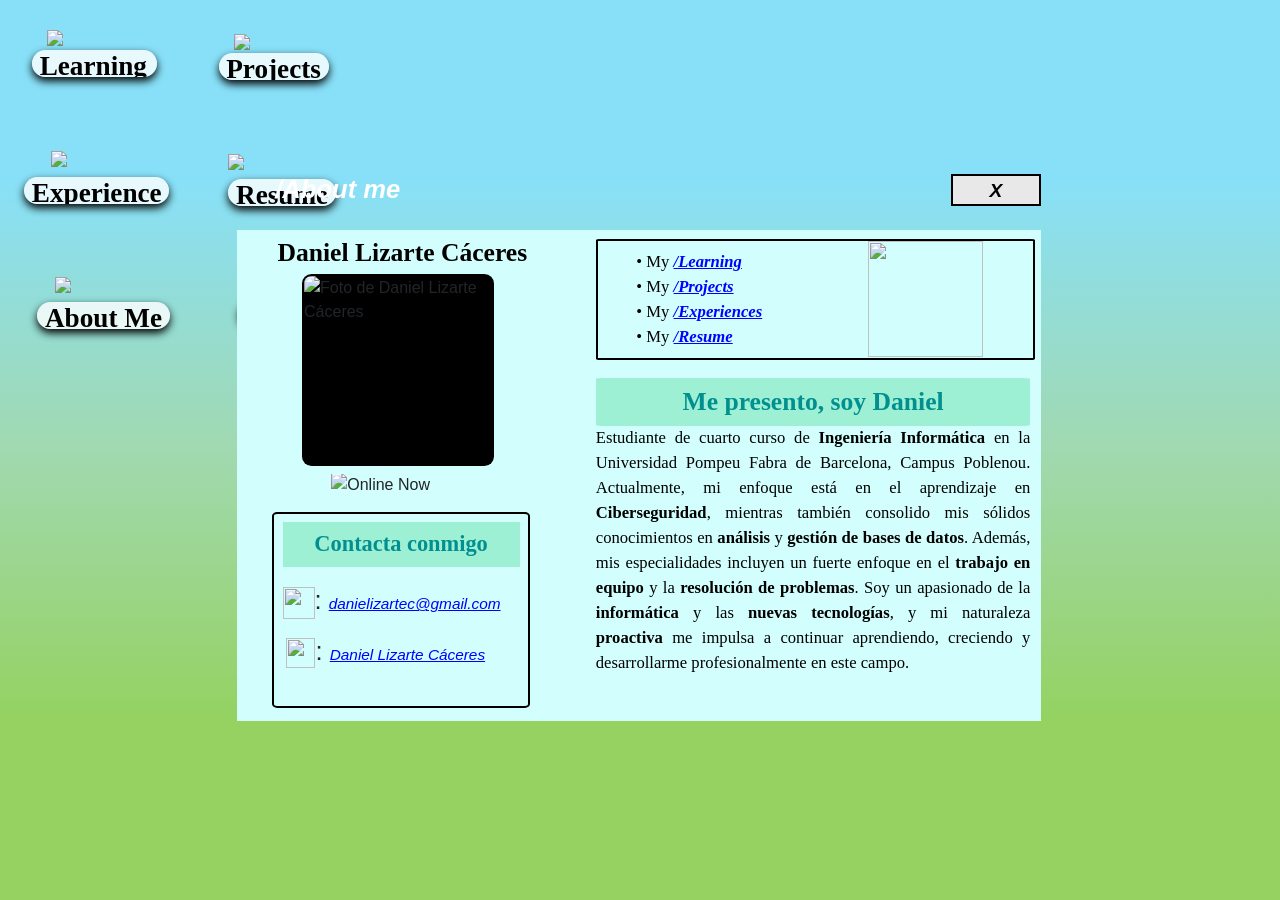
==== desktop/aboutme.html @ afbe8e85 "Add files via upload" ====
<!-- HTML By Daniel Lizarte Cáceres -->

<!DOCTYPE html>
<html lang="en">

<head>
    <meta charset="UTF-8">
    <meta name="viewport" content="width=device-width, initial-scale=1.0">
    <meta http-equiv="refresh" content="" />
    <link rel="icon" href="../resources/favicon.ico" type="image/x-icon">

    <title>About Me | DanieLizarTec</title>

    <link rel="stylesheet" href="https://stackpath.bootstrapcdn.com/bootstrap/4.4.1/css/bootstrap.min.css"
        integrity="sha384-Vkoo8x4CGsO3+Hhxv8T/Q5PaXtkKtu6ug5TOeNV6gBiFeWPGFN9MuhOf23Q9Ifjh" crossorigin="anonymous">
    <link rel="stylesheet" href="../style/styleAboutme.css">
    <link rel="stylesheet" href="../style/styleNavigation.css">
    
</head>

<body id="initAboutme">
   

    <div id="iconContainer1">
        <div id="learning_file">
            <img  id="icon_file_learning" src="../resources/learning.png">
            <h3 id="text_learning">Learning</h3>
        </div>

         <div id="project_file">
            <img id="icon_file_project" src="../resources/projects.png">
            <h3 id="text_project">Projects</h3>
        </div>
    </div>

    <div id="iconContainer2">

        <div id="experience_file">
            <img  id="icon_file_experience" src="../resources/experience.png">
            <h3 id="text_experience">Experience</h3>
        </div>

        <div id="resume_file">
            <img id="icon_file_resume" src="../resources/resume.png">
            <h3 id="text_resume">Resume</h3>
        </div>

    </div>

    <div id="iconContainer3">
        <div id="aboutme_file">
            <img  id="icon_file_aboutme" src="../resources/aboutme.png">
            <h3 id="text_aboutme">About Me</h3>
        </div>

        <div id="contact_file">
            <img id="icon_file_contact" src="../resources/contact.png">
            <h3 id="text_contact">Contact</h3>
        </div>
    </div>


    <div id="container_window_info">
        <div id="container_bar_aboutme">
            <h1 id="title_aboutme"><b>/About me</b></h1>
            <button id="button_back" style="background-color: #e8e8e8; color: #000000; font-weight: bold; font-family: 'MS Sans Serif', Tahoma, sans-serif;">X</button>
        </div>
        <div id="info_content_container">
           
            
                <h1 style="font-family: 'Times New Roman'; color: black; white-space: nowrap; font-size:2vw; 
                margin-left:5%; height: 10%; margin-top: 1%; text-align: center;"><b>Daniel Lizarte Cáceres</b></h1>

                <img id="foto_aboutme" src="../resources/fotocv.png"  alt="Foto de Daniel Lizarte Cáceres">
                <img id="online_now" src="../resources/online_now.gif" alt="Online Now">


                <div id="rectangle_contact" >
                    <div style="font-family: 'Times New Roman'; text-align: center;  color: rgb(1, 143, 143); 
                    background-color: rgb(158, 240, 213); padding: 2%;">
                        <h3 id="title_name" style="font-size:1.75vw"><b>Contacta conmigo</b></h3>
                    </div>
                    <div style="margin-top:6%;">
                        <img src="../resources/contact_email.png" style="width:2.5vw; height:2.5vw;">: </img>
                        <a href="mailto:danielizartec@gmail.com" style="font-size:1.2vw; display:inline; color:blue; 
                        text-decoration:underline; font-style: italic; cursor: pointer;">danielizartec@gmail.com</a>

                        <div style="margin-top:5%;">
                            <img src="../resources/linkedin_icon.png" style="width:2.3vw; height:2.3vw; margin-left: 1.5%; " >: </img>
                            <a href="https://www.linkedin.com/in/daniel-lizarte-cáceres-a90b30240/" target="_blank" style="font-size:1.2vw; display:inline; color:blue; 
                            text-decoration:underline; font-style: italic; cursor: pointer;">Daniel Lizarte Cáceres</a>

                        </div>
                    </div>
                </div>
                
            
            
                <div id="info_content">

                    <div id="rectangle_resources">
                        <img id="blog_icon" src="../resources/blog_icon.png">
                        <div id="list_resources">
                            <p > &bull;       My <span id="learning_shortcut" style=" text-decoration:underline;  font-style: italic; cursor: pointer; color:blue;"><b>/Learning</b></span></p>
                            <p > &bull;       My <span id="projects_shortcut" style=" text-decoration:underline;  font-style: italic; cursor: pointer; color:blue;"><b>/Projects</b></span></p>
                            <p > &bull;       My <span id="experience_shortcut" style=" text-decoration:underline;  font-style: italic; cursor: pointer; color:blue;"><b>/Experiences</b></span></p>
                            <p > &bull;       My <span id="resume_shortcut" style=" text-decoration:underline;  font-style: italic; cursor: pointer; color:blue;"><b>/Resume</b></span></p>
                        </div>
                        
                    </div>
                    <div id="text_info_content">
                        <h2 id="title_name"><b>Me presento, soy Daniel</b></h2>
                        <p>Estudiante de cuarto curso de <b>Ingeniería Informática</b> en la Universidad Pompeu Fabra de Barcelona, Campus Poblenou. 
                            Actualmente, mi enfoque está en el aprendizaje en <b>Ciberseguridad</b>, mientras también consolido mis sólidos conocimientos en <b>análisis</b> y <b>gestión de bases de datos</b>. 
                            Además, mis especialidades incluyen un fuerte enfoque en el <b>trabajo en equipo</b> y la <b>resolución de problemas</b>. 
                            Soy un apasionado de la <b>informática</b> y las <b>nuevas tecnologías</b>, y mi naturaleza <b>proactiva</b> me impulsa a continuar aprendiendo, creciendo y desarrollarme profesionalmente en este campo.
                         </p>
                         
                    </div>

                </div>             
            
                
             
        </div>
    </div>

    
    
    

</body>

    <script src="../javascript/codeAboutme.js"></script>
    <script src="../javascript/codeNavigation.js"></script>

</html>
---- style/styleAboutme.css ----
/* CSS  By Daniel Lizarte Cáceres */

/* General Structure */
body, html {
    height: 100%;
    margin: 0;
}


/* Body Aboutme */
body#initAboutme {
    font-family: Arial, sans-serif;
    margin: 0;
    padding: 0;
    background:url("../resources/wallpaper_draw_maffhu2.jpg"),  linear-gradient(to bottom, #88e0f8 20%, #a1d9b0 50%, #95d261 80%);
    background-size: cover;
    background-position: center;
    background-repeat: no-repeat;
    height: 100vh;
    overflow: hidden; 
    
}

div#container_window_info{
    display: block;
    width: 65vw; 
    height: 65vw; 
    background-image: url("../resources/window_info.png");
    background-size: contain;
    background-position: center;
    background-repeat: no-repeat;
    position: absolute;
    top: 50%;
    left: 50%;
    transform: translate(-50%, -50%);
    overflow: hidden;
    z-index:1;
   
}

#container_bar_aboutme {
    display: flex;
    align-items: flex-start; 
    width: 80vw; 
    height: 4vw; 
    
    margin-top:15.8%;
}

#title_aboutme {
    width: 20vw; 
    height: 2vw;
    font-size: 2vw; 
    font-style: italic;
    color: white;
    margin-top: 0.8%;
    margin-left:5%
}

#button_back {
    width: 7vw; 
    height: 2.5vw;
    font-size: 1.5vw; 
    font-style: italic;
    color: black;
    margin-top: 0.8%; 
    margin-left: 41%; 
    display:none;
    border: 0.2vw solid black;
    padding:0.1vw;
}


#info_content_container {
    
    display:flex;
    width: 62.8vw;
    height: 38.3vw;
    margin-left: 1.6%;
    margin-right: 2%;
    overflow-y: none; 
    background-color: #d2fffd;
    margin-top:1.66%;
    z-index:2;
    background-size: cover;
    background-position: center;
    background-repeat: no-repeat;
    
    overflow: hidden; 
    
     
}


#text_info_content{
    color:black;
    font-size:1.3vw;
    margin-top:2%;
    margin-bottom:20%;
    text-align: justify;
    padding:2%;
    height: 70%;
    overflow: hidden;
    font-family: 'Times New Roman';
}


  
#foto_aboutme {
    width: 15vw;
    height: 15vw;
    margin-top: 5.4%;
    margin-left: -27.5%;
    padding: 0.25vw;
    background: rgb(0 0 0);
    padding: 0.15vw;
    border-radius: 5%;
}

#online_now {
    width: 10vw;
    height: 2.5vw;
    margin-top: 30%;
    margin-left: -20.5%;
    padding: 0.25vw;
    
    padding: 0.15vw;
    border-radius: 5%;
}



#title_name{

    padding:2%;
    width:100%;
    height: 15%; 
    font-size:2vw; 
    color: rgb(1, 143, 143); 
    background-color: rgb(158, 240, 213);
    font-family: 'Times New Roman'; 
    white-space: nowrap; 
    text-align: center;
    margin-bottom: 0;
    border-radius:2%;
}

#rectangle_resources{
    border: 0.2vw solid black;
    width: 97%;
    height: 9.4vw;
    margin-right:4%;
    margin-top:2%;
    margin-left:2%;
    font-size:2vw;
    border-radius:1%;
}

#list_resources{
    
    
    font-family: 'Times New Roman'; 
    color: black; 
    
    font-size:1.6vw; 
    margin-left:2%; 
    height: 2%; 
    margin-top: -3%; 
    text-align: left;
}

#list_resources p {
    font-size:1.3vw;
    display:block;
    margin-bottom: 25%; 
    margin-left:7%;
    margin-top:-25%;
    width:50%;
}

#blog_icon{

    margin-left:62%;
    width:9vw; 
    height:9vw;
    
}

#info_content{
    margin-left:42%;
    position: absolute;
    margin-right:2%;
}

#rectangle_contact{
    border:0.2vw solid black;
    margin-top:35%; 
    width: 32%;
    height:40%;
    font-size:2vw;
    margin-left:-23%;
    padding:1%;
    border-radius:2%;
}

/* For Vertical Mobile/Tablet */
@media only screen and (max-width: 900px) and (max-height: 900px) and (orientation: portrait), 
       only screen and (max-width: 900px) and  (orientation: portrait) {


        div#container_window_info{
            display: block;
            width: 65vw; 
            height: 95vw; 
            
            background-image: url("../resources/window_info_mobile.png");
            background-size: contain;
            background-position: center;
            background-repeat: no-repeat;
            position: absolute;
            
            left: 50%;
            transform: translateY(-32%) translateX(-50%) scale(1.5); 
            overflow: hidden;
            z-index:1;
        
        }

        #container_bar_aboutme{
            margin-top:-0.3%;
           
        }

        #info_content_container {
    
            display:flex;
            width: 61.8vw;
            height: 90.5vw;
            margin-left: 2.25%;
            margin-right: 2%;
            overflow-y: none; 
            background: url("");
            background-color:#dbf6fe;
            margin-top:-0.24%;
            z-index:2;
            background-size: cover;
            background-position: center;
            background-repeat: no-repeat;
            
            overflow: hidden; 
            
             
        }

        #text_info_content{
            color:black;
            font-size:1.2vw;
            margin-top:2%;
            margin-bottom:20%;
            text-align: justify;
            padding:2%;
            height: 70%;
            overflow: hidden;
            font-family: 'Times New Roman';
        }

        #foto_aboutme {
        
            margin-left: -30%;
            
        }

}

/*For Horizontal Mobile*/
@media only screen and (min-width: 600px) and (max-width: 950px) and (orientation: landscape) {
    
    div#container_window_info{
        transform: translate(-50%, -50%) scale(0.83);
    }

    #foto_aboutme {
        
        margin-left: -30%;
        
    }


    #text_info_content{
        
        font-size:1.18vw;
       
    }


}

/* For Horizontal Tablet */
@media only screen and (min-width: 768px) and (max-width: 2100px) and (max-height: 1300px) and (orientation: landscape) {
    #foto_aboutme {
        
        margin-left: -28%;
        
    }
}
---- style/styleNavigation.css ----
/*Background Window*/


/* Icons Desktop Row 1 */
#iconContainer1 {
    display: flex;
    
}

/* Icon Learning Desktop */
#learning_file {
    position: relative;
    margin-top: 2%;
    margin-left:2.5%;
}

#icon_file_learning {
    width: 6em;
    height: auto;
    margin-left: 12.5%;
    cursor: pointer;
}

h3#text_learning {
    width: 102%;
    height: 21%;
    position: relative;
    font-size: 170%;
    font-family: consolas;
    font-weight: bolder;
    color: black;

    background-color: rgba(255, 255, 255, 0.8); 
    border-radius: 1.75vw; 
    padding: 0.6vw; 
    padding-bottom: 3.0vh; 
    padding-top: 0px;
    box-shadow: 0 4px 8px #000;
    overflow: hidden;
    word-wrap: break-word;
    word-break: normal;
    cursor: pointer;
    transition: background-color 0.3s;
   
}

h3#text_learning:hover {
    background-color: rgba(255, 255, 255, 1); 
    
}


/* Icon Projects Desktop */
#project_file {
    position: relative;
    margin-left: 5%;
    margin-top: 2.25%;
}

#icon_file_project {
    width: 5.75em;
    height: auto;
    margin-left: 14%;
    cursor: pointer;
   
}

h3#text_project {
    width: 100%;
    height: 21%;
    position: relative;
    font-size: 170%;
    font-family: consolas;
    font-weight: bolder;
    color: black;
    

    background-color: rgba(255, 255, 255, 0.8); 
    border-radius: 1.75vw; 
    padding: 0.6vw; 
    padding-bottom: 3.0vh;
    padding-top: 0px;
    box-shadow: 0 4px 8px #000;
    overflow: hidden;
    cursor: pointer;
    transition: background-color 0.3s;
}

h3#text_project:hover {
    background-color: rgba(255, 255, 255, 1); 
    
}


/* Icons Desktop Row 2 */
#iconContainer2 {
    display: flex;
    
}

/* Icon Experience Desktop */
#experience_file {
    position: relative;
    margin-top: 2%;
    margin-left: 2%;

}

#icon_file_experience {
    width: 6em;
    height: auto;
    
    cursor: pointer;
    margin-left:17.5%;
}

h3#text_experience {
    width: 100%;
    height: 21%;
    position: relative;
    font-size: 170%; 
    margin-left:-1%;
    
    font-family: consolas;
    font-weight: bolder;
    color: black;

    background-color: rgba(255, 255, 255, 0.8); 
    border-radius: 1.75vw; 
    padding: 0.6vw; 
    padding-bottom: 3.0vh;
    padding-top: 0px;
    box-shadow: 0 4px 8px #000;
    overflow: hidden;

    margin-top:5%;
    cursor: pointer;
    transition: background-color 0.3s;
}

h3#text_experience:hover {
    background-color: rgba(255, 255, 255, 1); 
    
}

/* Icon Resume Desktop */
#resume_file { 
    position:relative;
    margin-left: 4.5%;
    margin-top: 2.25%;
}

#icon_file_resume {
    width: 6em;
    height: auto;
    cursor: pointer;
}

h3#text_resume {
    width: 100%;
    height: 20%;
    position: relative;
    font-size: 170%;
    font-family: consolas;
    font-weight: bolder;
    color: black;

    background-color: rgba(255, 255, 255, 0.8); 
    border-radius: 1.75vw; 
    padding: 0.6vw; 
    padding-bottom: 3.0vh;
    padding-top: 0px;
    box-shadow: 0 4px 8px #000;
    overflow: hidden;
    margin-top:5%;
    cursor: pointer;
    transition: background-color 0.3s;
}

h3#text_resume:hover {
    background-color: rgba(255, 255, 255, 1); 
    
}


/* Icons Desktop Row 3 */
#iconContainer3 {
    display: flex;
    
}

/* Icon AboutMe Desktop */
#aboutme_file {
    position: relative;
    margin-top: 2%;
    margin-left: 2.5%;
    
}

#icon_file_aboutme {
    width: 6em;
    height: auto;
    
    cursor: pointer;
    margin-left:17.5%;
}

h3#text_aboutme {
    width: 100%;
    height: 20%;
    position: relative;
    font-size: 170%; 
    margin-left: 4%;
    margin-top:5%;
    font-family: consolas;
    font-weight: bolder;
    color: black;

    background-color: rgba(255, 255, 255, 0.8); 
    border-radius: 1.75vw; 
    padding: 0.6vw; 
    padding-bottom: 3.0vh;
    padding-top: 0px;
    box-shadow: 0 4px 8px #000;
    overflow: hidden;
    cursor: pointer;
    transition: background-color 0.3s;
}

h3#text_aboutme:hover {
    background-color: rgba(255, 255, 255, 1); 
    
}

/* Icon Contact Desktop */
#contact_file {
    
    position: relative;
    margin-left: 5.5%;
    margin-top: 2.25%;
}

#icon_file_contact {
    width: 6em;
    height: auto;
    margin-left: 15%;
    cursor: pointer;
}

h3#text_contact {
    width: 100%;
    height: 20%;
    position: relative;
    font-size: 170%;
    font-family: consolas;
    font-weight: bolder;
    color: black;
    margin-left:4%;
    
    
    background-color: rgba(255, 255, 255, 0.8); 
    border-radius: 1.75vw;
    padding: 0.6vw; 
    padding-bottom: 3.0vh;
    padding-top: 0px;
    box-shadow: 0 4px 8px #000;
    overflow: hidden;
    cursor: pointer;
    transition: background-color 0.3s;
}

h3#text_contact:hover {
    background-color: rgba(255, 255, 255, 1); 
    
}
   


/* For Vertical Mobile/Tablet */
@media only screen and (max-width: 900px) and (max-height: 900px) and (orientation: portrait), 
       only screen and (max-width: 900px) and  (orientation: portrait) {

    
    
    /* Icon Learning Desktop */
    #learning_file {
        position: relative;
        margin-top: 2%;
        margin-left:20%;
        margin-right:90%;
        float: left;
    }
    
    #icon_file_learning {
        width: 6em;
        height: auto;
        cursor: pointer;
        margin-left: 40%
    }
    
    h3#text_learning {
        width: 100%;
        height: 10%;
        position: relative;
        font-size: 170%; 
        
        margin-left: 35%;
        background-color: transparent; 
        box-shadow: none; 
        overflow: visible;
        word-break:normal;
        cursor: pointer;
        
        background-color: rgba(255, 255, 255, 0.8);
        border-radius: 15px; 
        padding: 0.6vw; 
        padding-bottom: 5.0vh;
        padding-top: 0px;
        box-shadow: 0 4px 8px #000;
        overflow: hidden;
        cursor: pointer;
    }
    
    /* Icon Projects Desktop */
    #project_file {
        position: absolute;
        margin-left:60%;
        margin-right: 26%;
        margin-top: 1%;
        
    }
    
    #icon_file_project {
        width: 6em;
        height: auto;
        cursor: pointer;
    }
    
    h3#text_project {
        width: 100%;
        height: 10%;
        position: relative;
        font-size: 170%;
        background-color: transparent; 
        box-shadow: none; 
        overflow: visible;
        cursor: pointer;
        margin-left:1%;

        
        background-color: rgba(255, 255, 255, 0.8);
        border-radius: 15px; 
        padding: 0.6vw; 
        padding-bottom: .0vh;
        padding-top: 0px;
        box-shadow: 0 4px 8px #000;
        overflow: hidden;
        cursor: pointer;
    }

    
    
    /* Icon Experience Desktop */
    #experience_file {
        position: relative;
        margin-top: 2%;
        margin-left:19%;
        width:6.7em;
        
    }
    
    #icon_file_experience {
        width: 6em;
        height: auto;
        cursor: pointer;
        margin-left:55%;
    }
    
    h3#text_experience {
        width: 141%;
        height: 10%;
        position: relative;
        font-size: 170%; 
        
        margin-left:30%;
        background-color: transparent; 
        box-shadow: none; 
        overflow: visible;
        cursor: pointer;

            
        background-color: rgba(255, 255, 255, 0.8);
        border-radius: 15px; 
        padding: 0.9vw; 
        padding-bottom: 5.0vh;
        padding-top: 0px;
        box-shadow: 0 4px 8px #000;
        overflow: hidden;
        cursor: pointer;
    }
    
    
    /* Icon Resume Desktop */
    #resume_file {
        position:absolute;
        margin-left: 51%;
        margin-right:60%;
        margin-top: 2%;
        
        
    
    }
    
    #icon_file_resume {
        width: 6em;
        height: auto;
        cursor: pointer;

    }
    
    h3#text_resume {
        width: 100%;
        height: 10%;
        position: relative;
        font-size: 170%;
        background-color: transparent; 
        box-shadow: none; 
        overflow: visible;
        cursor: pointer;

        
        background-color: rgba(255, 255, 255, 0.8);
        border-radius: 15px; 
        padding: 0.6vw; 
        padding-bottom: .0vh;
        padding-top: 0px;
        box-shadow: 0 4px 8px #000;
        overflow: hidden;
        cursor: pointer;
    }
    
    
  
    
    /* Icon AboutMe Desktop */
    #aboutme_file {
      
        position: relative;
        margin-top: 2.5%;
        margin-left:18.5%;
        
    }
    
    #icon_file_aboutme {
        width: 6em;
        height: auto;
        cursor: pointer;
        margin-left:45%;
    }
    
    h3#text_aboutme {
        width: 100%;
        height: 10%;
        position: relative;
        font-size: 170%; 
        
        margin-left:35%;
        background-color: transparent; 
        box-shadow: none; 
        overflow: visible;
        cursor: pointer;

            
        background-color: rgba(255, 255, 255, 0.8);
        border-radius: 15px; 
        padding: 0.6vw; 
        padding-bottom: 5.0vh;
        padding-top: 0px;
        box-shadow: 0 4px 8px #000;
        overflow: hidden;
        cursor: pointer;
    }
    
    /* Icon Contact Desktop */
    #contact_file {
        position: absolute;
        margin-left: 59%;
        margin-right:60%;
        margin-top: 2.5%;
    }
    
    #icon_file_contact {
        width: 6em;
        height: auto;
        cursor: pointer;

    }
    
    h3#text_contact {
        width: 100%;
        height: 10%;
        position: relative;
        font-size: 170%;
        background-color: transparent; 
        box-shadow: none; 
        overflow: visible;
        cursor: pointer;
        margin-left:1%;

        
        background-color: rgba(255, 255, 255, 0.8);
        border-radius: 15px; 
        padding: 0.6vw; 
        padding-bottom: .0vh;
        padding-top: 0px;
        box-shadow: 0 4px 8px #000;
        overflow: hidden;
        cursor: pointer;
       
    }

}

/* For Vertical Tablet */
@media only screen and (min-width: 601px) and (max-width: 900px) and (orientation: portrait) {

    /* Icon Learning Desktop */
    #learning_file {
        position: relative;
        margin-top: 2%;
        margin-left:20%;
        margin-right:90%;
        float: left;
    }
    
    #icon_file_learning {
        width: 6em;
        height: auto;
        cursor: pointer;
        margin-left: 40%
    }
    
    h3#text_learning {
        width: 100%;
        height: 10%;
        position: relative;
        font-size: 170%; 
        
        margin-left: 35%;
        background-color: transparent; 
        box-shadow: none; 
        overflow: visible;
        word-break:normal;
        cursor: pointer;
        
        background-color: rgba(255, 255, 255, 0.8);
        border-radius: 15px; 
        padding: 0.6vw; 
        padding-bottom: 3.0vh;
        padding-top: 0px;
        box-shadow: 0 4px 8px #000;
        overflow: hidden;
        cursor: pointer;
    }
    
    /* Icon Projects Desktop */
    #project_file {
        position: absolute;
        margin-left:60%;
        margin-right: 26%;
        margin-top: 2%;
        
    }
    
    #icon_file_project {
        width: 6em;
        height: auto;
        cursor: pointer;
    }
    
    h3#text_project {
        width: 100%;
        height: 10%;
        position: relative;
        font-size: 170%;
        background-color: transparent; 
        box-shadow: none; 
        overflow: visible;
        cursor: pointer;
        margin-left:4%;

        
        background-color: rgba(255, 255, 255, 0.8);
        border-radius: 15px; 
        padding: 0.6vw; 
        padding-bottom: .0vh;
        padding-top: 0px;
        box-shadow: 0 4px 8px #000;
        overflow: hidden;
        cursor: pointer;
    }

    
    
    /* Icon Experience Desktop */
    #experience_file {
        position: relative;
        margin-top: 2%;
        margin-left:19%;
        width:6.7em;
        
    }
    
    #icon_file_experience {
        width: 6em;
        height: auto;
        cursor: pointer;
        margin-left:55%;
    }
    
    h3#text_experience {
        width: 141%;
        height: 10%;
        position: relative;
        font-size: 170%; 
        
        margin-left:30%;
        background-color: transparent; 
        box-shadow: none; 
        overflow: visible;
        cursor: pointer;

            
        background-color: rgba(255, 255, 255, 0.8);
        border-radius: 15px; 
        padding: 0.9vw; 
        padding-bottom: 3.0vh;
        padding-top: 0px;
        box-shadow: 0 4px 8px #000;
        overflow: hidden;
        cursor: pointer;
    }
    
    
    /* Icon Resume Desktop */
    #resume_file {
        position:absolute;
        margin-left: 61%;
        margin-right:60%;
        margin-top: 2%;
        
        
    
    }
    
    #icon_file_resume {
        width: 6em;
        height: auto;
        cursor: pointer;

    }
    
    h3#text_resume {
        width: 100%;
        height: 10%;
        position: relative;
        font-size: 170%;
        background-color: transparent; 
        box-shadow: none; 
        overflow: visible;
        cursor: pointer;

        
        background-color: rgba(255, 255, 255, 0.8);
        border-radius: 15px; 
        padding: 0.6vw; 
        padding-bottom: .0vh;
        padding-top: 0px;
        box-shadow: 0 4px 8px #000;
        overflow: hidden;
        cursor: pointer;
    }
    
    
  
    
    /* Icon AboutMe Desktop */
    #aboutme_file {
      
        position: relative;
        margin-top: 2.5%;
        margin-left:18.5%;
        
    }
    
    #icon_file_aboutme {
        width: 6em;
        height: auto;
        cursor: pointer;
        margin-left:46%;
    }
    
    h3#text_aboutme {
        width: 100%;
        height: 10%;
        position: relative;
        font-size: 170%; 
        
        margin-left:35%;
        background-color: transparent; 
        box-shadow: none; 
        overflow: visible;
        cursor: pointer;

            
        background-color: rgba(255, 255, 255, 0.8);
        border-radius: 15px; 
        padding: 0.6vw; 
        padding-bottom: 3.0vh;
        padding-top: 0px;
        box-shadow: 0 4px 8px #000;
        overflow: hidden;
        cursor: pointer;
    }
    
    /* Icon Contact Desktop */
    #contact_file {
        position: absolute;
        margin-left: 61%;
        margin-right:60%;
        margin-top: 2.5%;
    }
    
    #icon_file_contact {
        width: 6em;
        height: auto;
        cursor: pointer;

    }
    
    h3#text_contact {
        width: 100%;
        height: 10%;
        position: relative;
        font-size: 170%;
        background-color: transparent; 
        box-shadow: none; 
        overflow: visible;
        cursor: pointer;
        margin-left:4%;

        
        background-color: rgba(255, 255, 255, 0.8);
        border-radius: 15px; 
        padding: 0.6vw; 
        padding-bottom: .0vh;
        padding-top: 0px;
        box-shadow: 0 4px 8px #000;
        overflow: hidden;
        cursor: pointer;
       
    }
    
}


/* For Vertical Mobile */
@media only screen and (max-width: 500px) and (orientation: portrait){

    /* Body Desktop */
    body#initIndex {
        font-family: Arial, sans-serif;
        margin: 0;
        padding: 0;
        background:url("../resources/wallpaper_draw_maffhu3.png"),  linear-gradient(to bottom, #88e0f8 20%, #a1d9b0 50%, #95d261 80%);
        background-size: cover;
        background-position: center;
        background-repeat: no-repeat;
        height: 200vh;
        overflow: hidden; 
    }

    

    #learning_file {
        position: relative;
        margin-top: -7%;
        margin-left:4%;
        margin-right:90%;
        float: left;
        transform: scale(0.6);
        
    }

    #project_file {
        position:absolute;
        margin-left: 60%;
        margin-right:200%;
        margin-top: -4%; 
        transform: scale(0.6); 
        float: right;

        
    }

    h3#text_project {
        margin-left:6%;
    }

    #experience_file {
        position: relative;
        margin-top: -25%;
        margin-left:2.75%;
        width:6.7em;
        transform: scale(0.6);
        float: left;
        
    }

    h3#text_experience {
        width: 137%;
        
    }

    #resume_file {
        position:absolute;
        margin-left: 61%;
        margin-right:200%;
        margin-top: -23%; 
        transform: scale(0.6); 
        float: right;
        
    
    }

    #aboutme_file {
      
        position: relative;
        margin-top: -25%;
        margin-left:2.5%;
        transform: scale(0.6);
        float: left;
        
    }

    #contact_file {
        position: absolute;
        margin-left: 61%;
        margin-right:200%;
        margin-top: -23.7%;
        transform: scale(0.6);
        float: right;
    }

    h3#text_contact {
        margin-left:7%;
        margin-top:10%;
    }
    
    
    
   

}


/*For Horizontal Mobile*/
@media only screen and (min-width: 600px) and (max-width: 950px) and (orientation: landscape) {


     /* Body Desktop */
     body#initIndex {
        font-family: Arial, sans-serif;
        margin: 0;
        padding: 0;
        background:url("../resources/wallpaper_draw_maffhu3.png"),  linear-gradient(to bottom, #88e0f8 20%, #a1d9b0 50%, #95d261 80%);
        background-size: cover;
        background-position: center;
        background-repeat: no-repeat;
        height: 200vh;
        overflow: hidden; 
    }

    

    #learning_file {
        position: relative;
        margin-top: -2%;
        margin-left:3%;
        margin-right:90%;
        float: left;
        transform: scale(0.6);
        
    }

    h3#text_learning {
        margin-left:4%;
    }

    #project_file {
        position:absolute;
        margin-left: 80%;
        margin-right:200%;
        margin-top: -1%; 
        transform: scale(0.6); 
        float: right;
        
    }

    #icon_file_project{
        margin-left:4%;
    }

    h3#text_project {
       
        margin-left:-2%;
        padding-bottom: 0.0vh;
        
    }

    #experience_file {
        position: relative;
        margin-top: -8%;
        margin-left:2.5%;
        width:6.7em;
        transform: scale(0.6);
        float: left;
        
    }

    #icon_file_experience {
        margin-left:27%;
    }


    h3#text_experience {
        
        width: 139%;
        margin-left:1%
    }

    #resume_file {
        position:absolute;
        margin-left: 80%;
        margin-right:200%;
        margin-top: -7%; 
        transform: scale(0.6); 
        float: right;
        
    }

    h3#text_resume {
       
        padding-bottom: 0.0vh;
        
    }

    #aboutme_file {
      
        position: relative;
        margin-top: -8%;
        margin-left:2.5%;
        transform: scale(0.6);
        float: left;
        
    }

    h3#text_aboutme {
        margin-top:0%;
    }

    #contact_file {
        position: absolute;
        margin-left: 80%;
        margin-right:200%;
        margin-top: -8%;
        transform: scale(0.6);
        float: right;
    }

    h3#text_contact {
       margin-left:5%;
       padding-bottom: 0.0vh;
        
    }


    

}
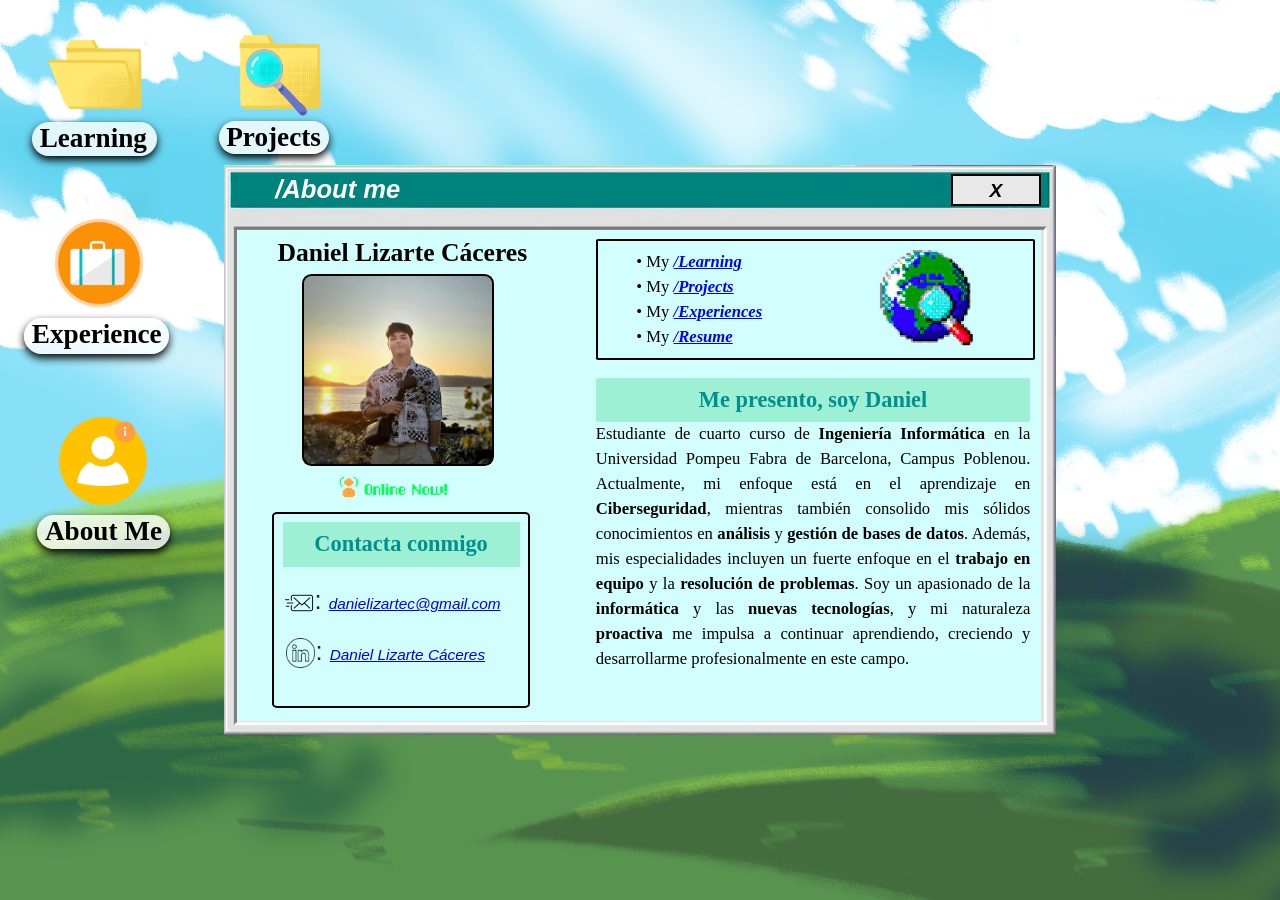
==== commit 53d5452f: "Add files via upload" ====
--- a/desktop/aboutme.html
+++ b/desktop/aboutme.html
@@ -68,8 +68,7 @@
         <div id="info_content_container">
            
             
-                <h1 style="font-family: 'Times New Roman'; color: black; white-space: nowrap; font-size:2vw; 
-                margin-left:5%; height: 10%; margin-top: 1%; text-align: center;"><b>Daniel Lizarte Cáceres</b></h1>
+                <h1 id="title_name_daniel" ><b>Daniel Lizarte Cáceres</b></h1>
 
                 <img id="foto_aboutme" src="../resources/fotocv.png"  alt="Foto de Daniel Lizarte Cáceres">
                 <img id="online_now" src="../resources/online_now.gif" alt="Online Now">
@@ -78,16 +77,16 @@
                 <div id="rectangle_contact" >
                     <div style="font-family: 'Times New Roman'; text-align: center;  color: rgb(1, 143, 143); 
                     background-color: rgb(158, 240, 213); padding: 2%;">
-                        <h3 id="title_name" style="font-size:1.75vw"><b>Contacta conmigo</b></h3>
+                        <h3 id="title_name" ><b>Contacta conmigo</b></h3>
                     </div>
                     <div style="margin-top:6%;">
                         <img src="../resources/contact_email.png" style="width:2.5vw; height:2.5vw;">: </img>
-                        <a href="mailto:danielizartec@gmail.com" style="font-size:1.2vw; display:inline; color:blue; 
+                        <a href="mailto:danielizartec@gmail.com" style=" display:inline; color:blue; 
                         text-decoration:underline; font-style: italic; cursor: pointer;">danielizartec@gmail.com</a>
 
                         <div style="margin-top:5%;">
                             <img src="../resources/linkedin_icon.png" style="width:2.3vw; height:2.3vw; margin-left: 1.5%; " >: </img>
-                            <a href="https://www.linkedin.com/in/daniel-lizarte-cáceres-a90b30240/" target="_blank" style="font-size:1.2vw; display:inline; color:blue; 
+                            <a href="https://www.linkedin.com/in/daniel-lizarte-cáceres-a90b30240/" target="_blank" style=" display:inline; color:blue; 
                             text-decoration:underline; font-style: italic; cursor: pointer;">Daniel Lizarte Cáceres</a>
 
                         </div>
--- a/style/styleAboutme.css
+++ b/style/styleAboutme.css
@@ -135,7 +135,7 @@
     padding:2%;
     width:100%;
     height: 15%; 
-    font-size:2vw; 
+    font-size:1.75vw; 
     color: rgb(1, 143, 143); 
     background-color: rgb(158, 240, 213);
     font-family: 'Times New Roman'; 
@@ -203,6 +203,21 @@
     border-radius:2%;
 }
 
+a{
+    font-size:1.2vw;
+}
+
+#title_name_daniel{
+    font-family: 'Times New Roman'; 
+    color: black; 
+    white-space: nowrap; 
+    font-size:2vw; 
+    margin-left:5%; 
+    height: 10%; 
+    margin-top: 1%; 
+    text-align: center;
+}
+
 /* For Vertical Mobile/Tablet */
 @media only screen and (max-width: 900px) and (max-height: 900px) and (orientation: portrait), 
        only screen and (max-width: 900px) and  (orientation: portrait) {
@@ -212,7 +227,7 @@
             display: block;
             width: 65vw; 
             height: 95vw; 
-            
+            font-size:2.15vw;
             background-image: url("../resources/window_info_mobile.png");
             background-size: contain;
             background-position: center;
@@ -220,7 +235,7 @@
             position: absolute;
             
             left: 50%;
-            transform: translateY(-32%) translateX(-50%) scale(1.5); 
+            transform: translateY(-50%) translateX(-50%) scale(1.5); 
             overflow: hidden;
             z-index:1;
         
@@ -228,25 +243,34 @@
 
         #container_bar_aboutme{
             margin-top:-0.3%;
+            font-size:2.15vw;
            
+        }
+
+        #rectangle_contact{
+            font-size:2.15vw;
+        }
+
+        #title_name{
+            font-size:2.15vw;
         }
 
         #info_content_container {
     
             display:flex;
             width: 61.8vw;
-            height: 90.5vw;
+            height: 90vw;
             margin-left: 2.25%;
             margin-right: 2%;
             overflow-y: none; 
             background: url("");
             background-color:#dbf6fe;
-            margin-top:-0.24%;
+            margin-top:0.7%;
             z-index:2;
             background-size: cover;
             background-position: center;
             background-repeat: no-repeat;
-            
+            font-size:2.15vw;
             overflow: hidden; 
             
              
@@ -254,20 +278,57 @@
 
         #text_info_content{
             color:black;
-            font-size:1.2vw;
-            margin-top:2%;
+            font-size:2.15vw;
+            margin-top:10%;
             margin-bottom:20%;
             text-align: justify;
             padding:2%;
             height: 70%;
             overflow: hidden;
             font-family: 'Times New Roman';
+            margin-left:-15%;
         }
 
         #foto_aboutme {
         
-            margin-left: -30%;
+            margin-left: -37.5%;
             
+        }
+
+        #list_resources p {
+            font-size:2.15vw;
+            display:block;
+            margin-bottom: 25%; 
+            margin-left:7%;
+            margin-top:-25%;
+            width:120%;
+        }
+
+        #rectangle_resources{
+            border: 0.2vw solid black;
+            width: 97%;
+            height: 15vw;
+            margin-right:4%;
+            margin-top:2%;
+            margin-left:1%;
+            font-size:2vw;
+            border-radius:1%;
+        }
+
+
+        a{
+            font-size:2.15vw;
+        }
+
+        #title_name_daniel{
+            font-family: 'Times New Roman'; 
+            color: black; 
+            white-space: nowrap; 
+            font-size:2vw; 
+            margin-left:2%; 
+            height: 10%; 
+            margin-top: 1%; 
+            text-align: center;
         }
 
 }
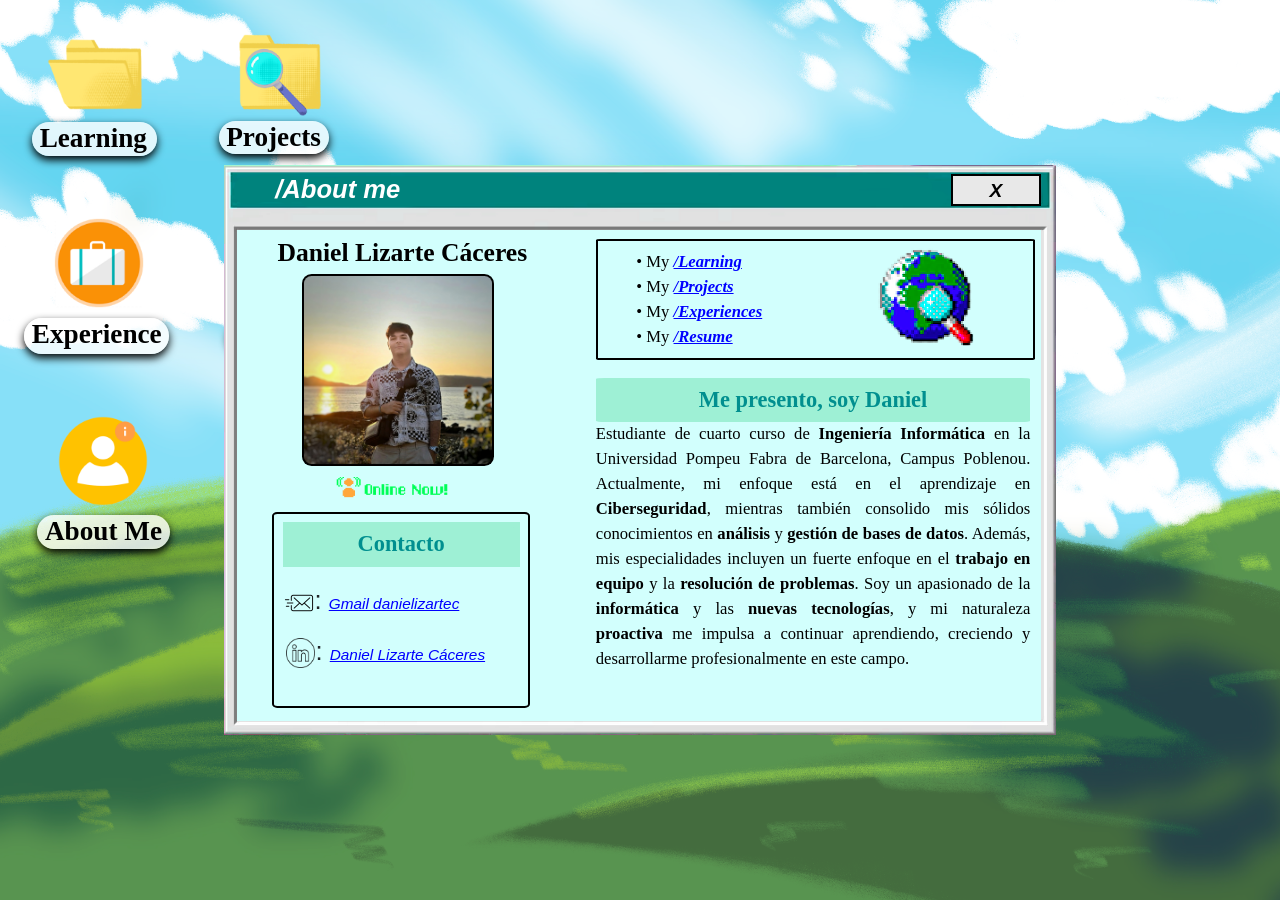
==== commit 837532b3: "Add files via upload" ====
--- a/desktop/aboutme.html
+++ b/desktop/aboutme.html
@@ -77,12 +77,12 @@
                 <div id="rectangle_contact" >
                     <div style="font-family: 'Times New Roman'; text-align: center;  color: rgb(1, 143, 143); 
                     background-color: rgb(158, 240, 213); padding: 2%;">
-                        <h3 id="title_name" ><b>Contacta conmigo</b></h3>
+                        <h3 id="title_name" ><b>Contacto</b></h3>
                     </div>
                     <div style="margin-top:6%;">
                         <img src="../resources/contact_email.png" style="width:2.5vw; height:2.5vw;">: </img>
                         <a href="mailto:danielizartec@gmail.com" style=" display:inline; color:blue; 
-                        text-decoration:underline; font-style: italic; cursor: pointer;">danielizartec@gmail.com</a>
+                        text-decoration:underline; font-style: italic; cursor: pointer;">Gmail danielizartec</a>
 
                         <div style="margin-top:5%;">
                             <img src="../resources/linkedin_icon.png" style="width:2.3vw; height:2.3vw; margin-left: 1.5%; " >: </img>
--- a/style/styleAboutme.css
+++ b/style/styleAboutme.css
@@ -291,7 +291,7 @@
 
         #foto_aboutme {
         
-            margin-left: -37.5%;
+            margin-left: -28.5%;
             
         }
 
